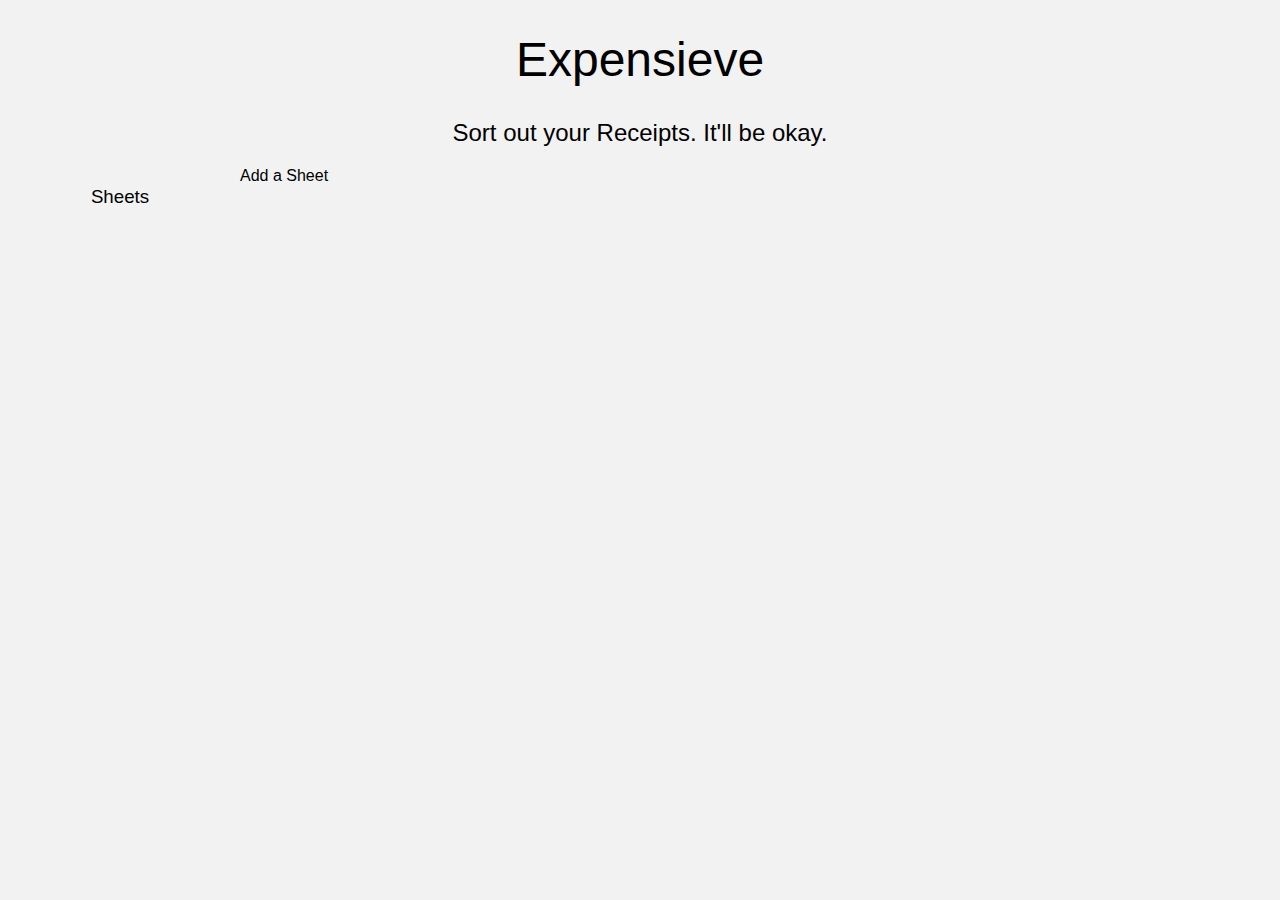
==== user.html @ 5993700f "user page skeleton works" ====
<!DOCTYPE html>

<html>
    <head>
        <title>Expensieve</title>
        <meta http-equiv="Content-Type" content="text/html; charset=utf-8" />
        <script src="static/jquery-1.7.2.min.js" type="text/javascript"></script>
        <script src="static/underscore-min.js" type="text/javascript"></script>
        <script src="static/backbone-min.js" type="text/javascript"></script>
        
        <script type="text/javascript" src='static/user.js'></script>
        <link rel="stylesheet" type="text/css" href="static/expensieve.css">
    </head>

    <header>
        <h1>Expensieve</h1>
        <h2>Sort out your Receipts. It'll be okay.</h2>
    </header>

    <body>
       <div id='user-infos'>
            <p id='name'></p>
            <p id='email'></p>
            <h3>Sheets</h3>
            <ul id='sheets'></ul>
            <span id='add-sheet'>Add a Sheet</span>
       </div>
    </body>
</html>
---- static/expensieve.css ----
body, header{
	font-family: "HelveticaNeue-Light", "Helvetica Neue Light", "Helvetica Neue", sans-serif;
	font-weight: 300;
	background-color: #f2f2f2;
	margin: 0;
	padding: 0;
}

h3 {
	float: left;
	font-weight: normal;
	text-align: center;
	width: 200px;
	padding: 0 20px;
}

h1, h2 {
	text-align: center;
	font-weight: normal;
}

td p, td input {
	display: inline;
}

h1 {
	font-size: 3em;
}

table, #sifted {
	margin: 0 auto;
	background-color: white;
	border-radius: 10px;
	box-shadow: 0 0 15px 5px #E3E3E3;
	padding: 20px;
	width: 800px;
	border-spacing: 0;
}

td {
	width: 200px;
	text-align: center;
}

/*tr.hovered {
	background-color: #DDFCFF;
}*/

img {
	float: right;
}

td.delcell {
	width: 25px;
}

td.editing p, p.shared-editing{
	display: none;
}

td.editing input, input.shared-editing{
	display: block;
}

td input {
	display: none;
	margin: 0 auto;
	text-align: center;
	font-size: 1em;
	font-family: "HelveticaNeue-Light", "Helvetica Neue Light", "Helvetica Neue", sans-serif;
	font-weight: 300;
}

#add {
	margin: 50px auto;
	width: 600px;
	background: #CFF;
	padding: 0 20px 20px;
	display: none;
}

#add p {
	display: inline-block;
	padding-right: 10px;
	width: 120px;
	text-align: right;
	margin: 0;
}

#add:before {
	content: "";
	position: relative;
	top: -50px;
	left: 50px;
	border-width: 0 50px 50px;
	border-style: solid;
	border-color: #CFF transparent;
	display: block;
	width: 0;
}

#add input {
	clear: right;
	font-family: "HelveticaNeue-Light", "Helvetica Neue Light", "Helvetica Neue", sans-serif;
	font-weight: 300;
	font-size: 1em;
	margin-top: 5px;

}

.added {
	position: relative;
	left: 130px;
}

.new-line {
	margin: 10px auto;
	width: 515px;
}

#splitEqual, #send {
	display: inline-block;
	clear: both;
	width: 135px;
	margin: 0 auto;
	padding: 5px;
	text-align: center;
	background-color: #ddd;
}

#splitEqual p, #send p {
	width: 120px;
	text-align: center;
	padding: 10px;
}

#splitEqual:hover, #send:hover{
	background-color: #bbb;
	cursor: pointer;
}

.new-share {
	margin-right: 15px;
}

.added .new-share {
	margin-right: 10px;
}


.delete, .delete-add, #close-add {
	width:20px;
	height:20px;
	border-radius:50px;
	font-size:.75em;
	color: white;
	text-align:center;
	text-decoration:none;
	background:red;
	display: inline-block;
	margin: 5px;
}

.delete:hover, .delete-add:hover, #close-add:hover {
	background-color: rgb(175,10,10);
	cursor: pointer;
}

#add-button {
	width: 130px;
	padding: 10px;
	margin: 10px auto;
	background: #ddd;
	text-align: center;
}

#add-button:hover, .add-share:hover, #sift:hover{
	background-color: #bbb;
	cursor: pointer;
}

#add.adding{
	display: block;
}

#add-button.adding{
	display: none;
}

.add-share {
	width:20px;
	height:20px;
	border-radius:50px;
	font-size:.75em;
	color: black;
	text-align:center;
	text-decoration:none;
	background:#ddd;
	display: inline-block;
	margin-left: 5px;
}

#math {
position: relative;
width: 410px;
height: 35px;
padding: 5px;
background: #FFFFFF;
border: #7F7F7F solid 0px;
-webkit-border-radius: 10px;
-moz-border-radius: 10px;
border-radius: 10px;
}

#math:after 
{
content: "";
position: absolute;
top: 12px;
left: -15px;
border-style: solid;
border-width: 10px 15px 10px 0;
border-color: transparent #FFFFFF;
display: block;
width: 0;
z-index: 1;
}

.whoShared, .amtShared, .whoShared-edit, .amtShared-edit {
	float: left;
	padding: 0 20px;
}

.amtShared, .amtShared-edit {
	clear: right;
}

.whoShared, .whoShared-edit {
	clear: left;
}

#sift {
	width: 160px;
	padding: 10px;
	margin: 10px auto 30px;
	background: #ddd;
	text-align: center;
	font-size: 1.75em;
}

#sifted {
	margin: 20px auto;
	text-align: center
}

.hidden {
	display: none;
}

#close-add {
	float: right;
	position: relative;
	top: -30px;
}

.whoShared-edit, .amtShared-edit{
	width: 100px;
}

.evenbox {
	background-color: #f2f2f2;
}
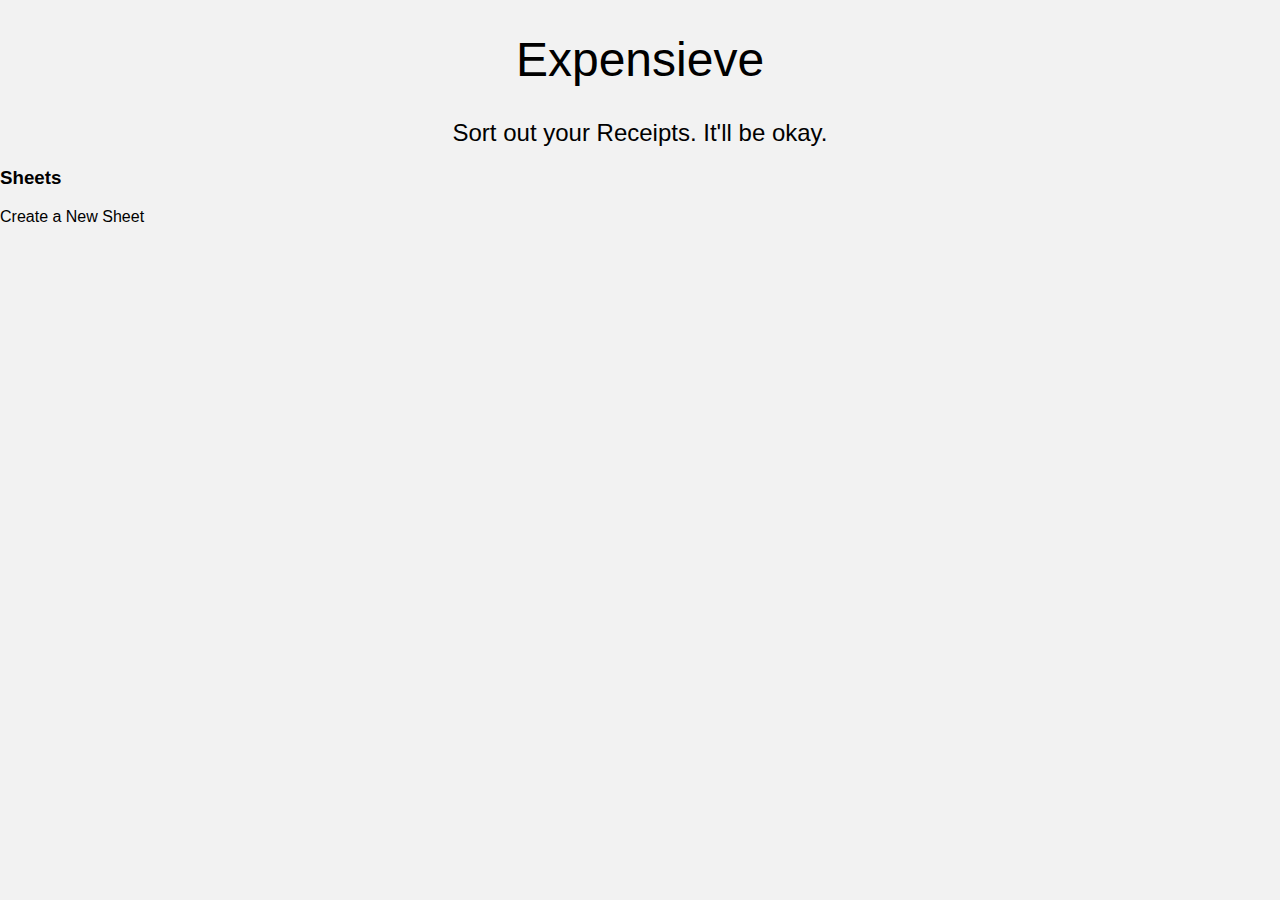
==== commit 976e5470: "add person to sheet complete" ====
--- a/user.html
+++ b/user.html
@@ -23,7 +23,7 @@
             <p id='email'></p>
             <h3>Sheets</h3>
             <ul id='sheets'></ul>
-            <span id='add-sheet'>Add a Sheet</span>
+            <span id='add-sheet'>Create a New Sheet</span>
        </div>
     </body>
 </html>
--- a/static/expensieve.css
+++ b/static/expensieve.css
@@ -6,7 +6,7 @@
 	padding: 0;
 }
 
-h3 {
+table h3 {
 	float: left;
 	font-weight: normal;
 	text-align: center;
@@ -27,14 +27,18 @@
 	font-size: 3em;
 }
 
-table, #sifted {
-	margin: 0 auto;
+table, #sifted , #involved{
+	margin: 10px auto 25px;
 	background-color: white;
 	border-radius: 10px;
 	box-shadow: 0 0 15px 5px #E3E3E3;
 	padding: 20px;
 	width: 800px;
 	border-spacing: 0;
+}
+
+#involved label {
+	display: block;
 }
 
 td {
@@ -115,7 +119,7 @@
 
 .new-line {
 	margin: 10px auto;
-	width: 515px;
+	width: 525px;
 }
 
 #splitEqual, #send {
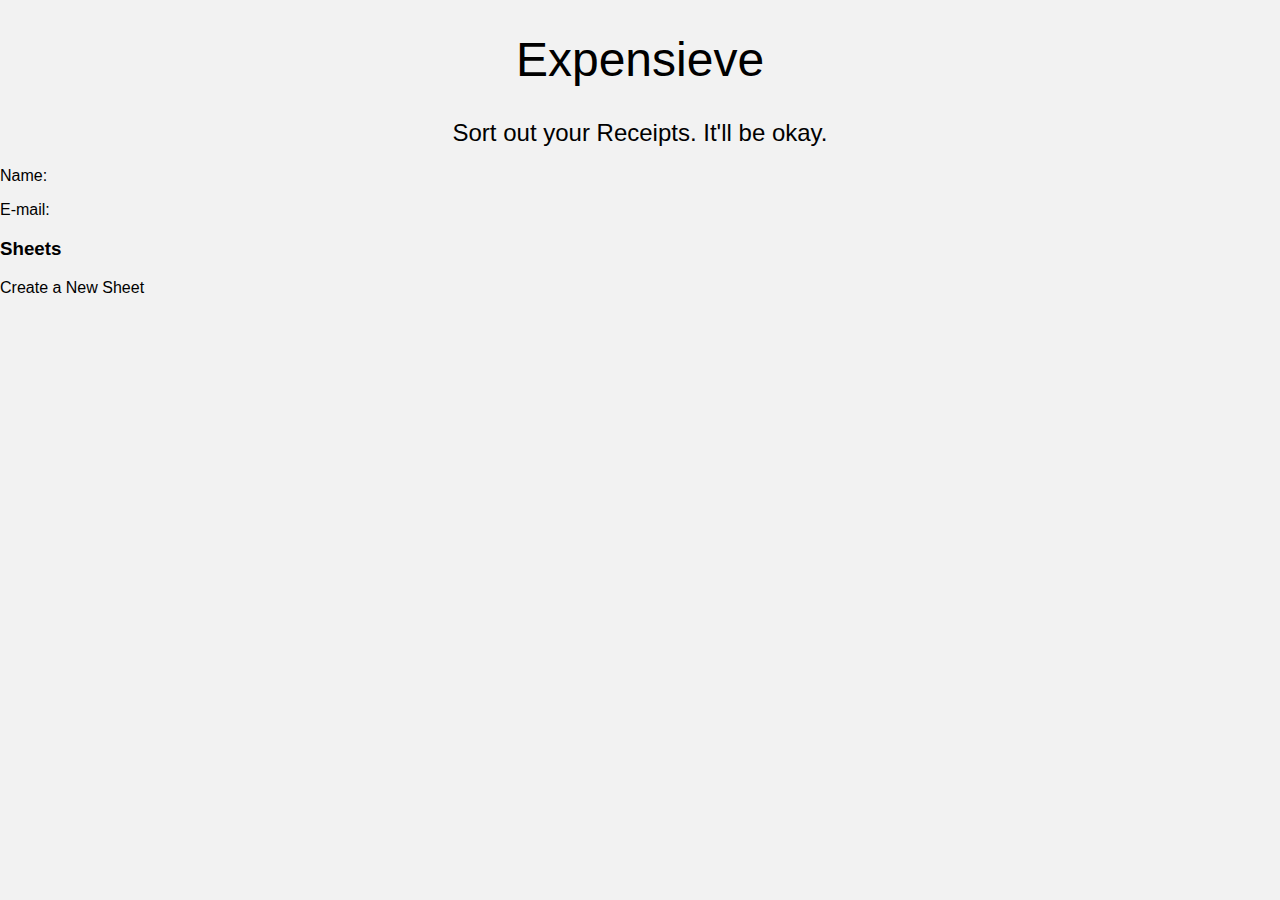
==== commit eb911053: "end of the day" ====
--- a/user.html
+++ b/user.html
@@ -19,8 +19,8 @@
 
     <body>
        <div id='user-infos'>
-            <p id='name'></p>
-            <p id='email'></p>
+            <div><span>Name:</span><p id='name'></p><input id='name-edit' type='text'/></div>
+            <div><span>E-mail:</span><p id='email'></p><input id='email-edit' type='text'/></div>
             <h3>Sheets</h3>
             <ul id='sheets'></ul>
             <span id='add-sheet'>Create a New Sheet</span>
--- a/static/expensieve.css
+++ b/static/expensieve.css
@@ -274,3 +274,15 @@
 .evenbox {
 	background-color: #f2f2f2;
 }
+
+#user-infos input {
+	display: none;
+}
+
+#user-infos input.edit {
+	display: inline;
+}
+
+#user-infos p.edit {
+	display: none;
+}
